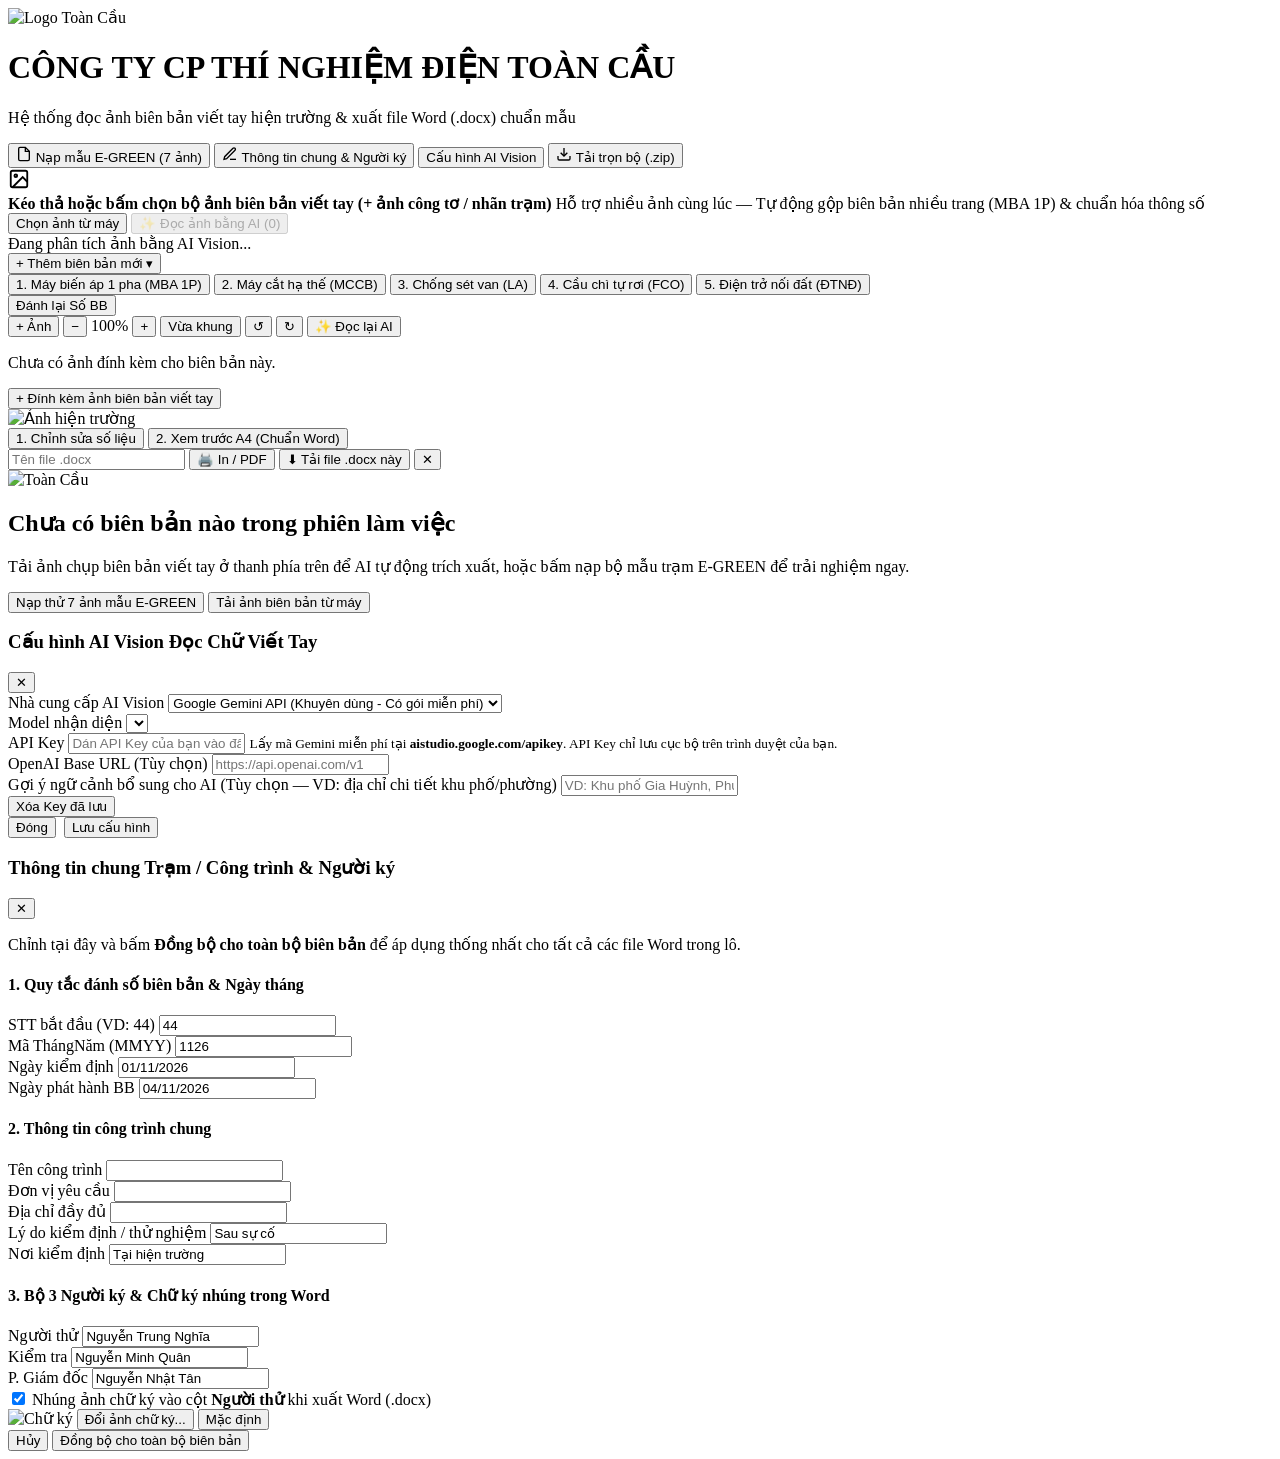
==== app/static/index.html @ 60f12813 "Add web app to read handwritten test reports via AI Vision and export standard Toàn Cầu .docx files " ====
<!DOCTYPE html>
<html lang="vi">
<head>
  <meta charset="UTF-8" />
  <meta name="viewport" content="width=device-width, initial-scale=1.0" />
  <title>Toàn Cầu — Đọc Ảnh Biên Bản Hiện Trường & Xuất Word (.docx)</title>
  <link rel="stylesheet" href="/static/styles.css" />
</head>
<body>
  <!-- TOP HEADER -->
  <header class="topbar no-print">
    <div class="brand">
      <img src="/static/assets/logo.jpeg" alt="Logo Toàn Cầu" class="brand-logo" />
      <div class="brand-text">
        <h1>CÔNG TY CP THÍ NGHIỆM ĐIỆN TOÀN CẦU</h1>
        <p>Hệ thống đọc ảnh biên bản viết tay hiện trường &amp; xuất file Word (.docx) chuẩn mẫu</p>
      </div>
    </div>

    <div class="topbar-actions">
      <button id="btnLoadSamples" class="btn btn-outline" title="Nạp bộ 7 ảnh hiện trường & 5 biên bản mẫu trạm E-GREEN">
        <svg viewBox="0 0 24 24" width="16" height="16" fill="none" stroke="currentColor" stroke-width="2"><path d="M14 2H6a2 2 0 0 0-2 2v16a2 2 0 0 0 2 2h12a2 2 0 0 0 2-2V8z"/><polyline points="14 2 14 8 20 8"/></svg>
        <span>Nạp mẫu E-GREEN (7 ảnh)</span>
      </button>

      <button id="btnBatchSettings" class="btn btn-outline" title="Đồng bộ thông tin trạm, người ký & đánh số biên bản hàng loạt">
        <svg viewBox="0 0 24 24" width="16" height="16" fill="none" stroke="currentColor" stroke-width="2"><path d="M12 20h9"/><path d="M16.5 3.5a2.121 2.121 0 0 1 3 3L7 19l-4 1 1-4L16.5 3.5z"/></svg>
        <span>Thông tin chung &amp; Người ký</span>
      </button>

      <button id="btnAiConfig" class="btn btn-ai-status">
        <span id="aiStatusDot" class="status-dot"></span>
        <span id="aiStatusLabel">Cấu hình AI Vision</span>
      </button>

      <button id="btnExportZip" class="btn btn-primary">
        <svg viewBox="0 0 24 24" width="16" height="16" fill="none" stroke="currentColor" stroke-width="2"><path d="M21 15v4a2 2 0 0 1-2 2H5a2 2 0 0 1-2-2v-4"/><polyline points="7 10 12 15 17 10"/><line x1="12" y1="15" x2="12" y2="3"/></svg>
        <span id="exportZipText">Tải trọn bộ (.zip)</span>
      </button>
    </div>
  </header>

  <!-- UPLOAD & AI BATCH BAR -->
  <section class="upload-strip no-print">
    <div id="dropZone" class="dropzone">
      <input type="file" id="fileInput" accept="image/*" multiple hidden />
      <div class="dropzone-content">
        <svg viewBox="0 0 24 24" width="22" height="22" fill="none" stroke="currentColor" stroke-width="2">
          <rect x="3" y="3" width="18" height="18" rx="2" ry="2"/><circle cx="8.5" cy="8.5" r="1.5"/><polyline points="21 15 16 10 5 21"/>
        </svg>
        <div>
          <strong>Kéo thả hoặc bấm chọn bộ ảnh biên bản viết tay (+ ảnh công tơ / nhãn trạm)</strong>
          <span class="sub">Hỗ trợ nhiều ảnh cùng lúc — Tự động gộp biên bản nhiều trang (MBA 1P) &amp; chuẩn hóa thông số</span>
        </div>
      </div>
      <div class="dropzone-buttons">
        <button id="btnPickFiles" class="btn btn-sm btn-secondary" type="button">Chọn ảnh từ máy</button>
        <button id="btnRunAiOnPending" class="btn btn-sm btn-accent" type="button" disabled>
          ✨ Đọc ảnh bằng AI (<span id="pendingCount">0</span>)
        </button>
      </div>
    </div>

    <div id="pendingGallery" class="pending-gallery hidden"></div>
    <div id="aiProgressBanner" class="ai-progress hidden">
      <div class="spinner"></div>
      <span id="aiProgressText">Đang phân tích ảnh bằng AI Vision...</span>
    </div>
  </section>

  <!-- REPORT TABS BAR -->
  <nav class="tabs-bar no-print">
    <div id="reportTabs" class="report-tabs"></div>
    <div class="tabs-actions">
      <div class="dropdown">
        <button id="btnAddManual" class="btn btn-sm btn-outline">+ Thêm biên bản mới ▾</button>
        <div id="addManualMenu" class="dropdown-menu hidden">
          <button data-type="mba_1p">1. Máy biến áp 1 pha (MBA 1P)</button>
          <button data-type="mccb">2. Máy cắt hạ thế (MCCB)</button>
          <button data-type="la">3. Chống sét van (LA)</button>
          <button data-type="fco">4. Cầu chì tự rơi (FCO)</button>
          <button data-type="dtnd">5. Điện trở nối đất (ĐTNĐ)</button>
        </div>
      </div>
      <button id="btnRenumberAll" class="btn btn-sm btn-outline" title="Cập nhật lại Số biên bản & Tên file theo thứ tự">
        Đánh lại Số BB
      </button>
    </div>
  </nav>

  <!-- MAIN SPLIT WORKSPACE -->
  <main id="workspace" class="workspace">
    <!-- LEFT: IMAGE INSPECTOR -->
    <section class="pane pane-left no-print">
      <div class="pane-header">
        <div id="imageTabs" class="image-tabs"></div>
        <div class="viewer-controls">
          <input type="file" id="attachPhotoInput" accept="image/*" multiple hidden />
          <button id="btnAttachPhoto" class="icon-btn" title="Gắn thêm ảnh vào biên bản này">+ Ảnh</button>
          <button id="btnZoomOut" class="icon-btn" title="Thu nhỏ">−</button>
          <span id="zoomLabel" class="zoom-label">100%</span>
          <button id="btnZoomIn" class="icon-btn" title="Phóng to">+</button>
          <button id="btnZoomReset" class="icon-btn" title="Vừa khung">Vừa khung</button>
          <button id="btnRotateLeft" class="icon-btn" title="Xoay trái 90°">↺</button>
          <button id="btnRotateRight" class="icon-btn" title="Xoay phải 90°">↻</button>
          <button id="btnReocrCurrent" class="icon-btn icon-btn-ai" title="Dùng AI đọc lại các ảnh của biên bản đang chọn">✨ Đọc lại AI</button>
        </div>
      </div>

      <div id="imageViewport" class="image-viewport">
        <div id="emptyImageState" class="empty-image-state hidden">
          <p>Chưa có ảnh đính kèm cho biên bản này.</p>
          <button id="btnAttachPhotoEmpty" class="btn btn-sm btn-secondary">+ Đính kèm ảnh biên bản viết tay</button>
        </div>
        <img id="viewerImg" class="viewer-img" alt="Ảnh hiện trường" draggable="false" />
      </div>
    </section>

    <!-- RIGHT: FORM EDITOR & LIVE A4 PREVIEW -->
    <section class="pane pane-right">
      <div class="pane-header no-print">
        <div class="mode-switch">
          <button id="tabEditMode" class="mode-btn active">1. Chỉnh sửa số liệu</button>
          <button id="tabPreviewMode" class="mode-btn">2. Xem trước A4 (Chuẩn Word)</button>
        </div>

        <div class="doc-actions">
          <input id="inputFilename" type="text" class="filename-input" title="Tên file Word khi tải về" placeholder="Tên file .docx" />
          <button id="btnPrintPreview" class="btn btn-sm btn-outline hidden" title="In hoặc lưu PDF trực tiếp">🖨️ In / PDF</button>
          <button id="btnExportDocx" class="btn btn-sm btn-success">
            ⬇ Tải file .docx này
          </button>
          <button id="btnDeleteReport" class="btn btn-sm btn-danger-ghost" title="Xóa biên bản này khỏi danh sách">✕</button>
        </div>
      </div>

      <!-- AI NOTES CALLOUT -->
      <div id="aiNotesBox" class="ai-notes no-print hidden"></div>

      <!-- TAB 1: STRUCTURED FORM EDITOR -->
      <div id="editorContainer" class="editor-container no-print"></div>

      <!-- TAB 2: PRINT-ACCURATE A4 PREVIEW -->
      <div id="previewContainer" class="preview-container hidden"></div>
    </section>
  </main>

  <!-- EMPTY BATCH LANDING -->
  <section id="emptyWorkspace" class="empty-workspace hidden no-print">
    <div class="empty-card">
      <img src="/static/assets/logo.jpeg" alt="Toàn Cầu" width="72" />
      <h2>Chưa có biên bản nào trong phiên làm việc</h2>
      <p>Tải ảnh chụp biên bản viết tay ở thanh phía trên để AI tự động trích xuất, hoặc bấm nạp bộ mẫu trạm E-GREEN để trải nghiệm ngay.</p>
      <div class="empty-actions">
        <button id="btnEmptyLoadSample" class="btn btn-primary">Nạp thử 7 ảnh mẫu E-GREEN</button>
        <button id="btnEmptyUpload" class="btn btn-outline">Tải ảnh biên bản từ máy</button>
      </div>
    </div>
  </section>

  <!-- MODAL 1: AI CONFIGURATION -->
  <div id="modalAiConfig" class="modal-backdrop hidden no-print">
    <div class="modal">
      <div class="modal-header">
        <h3>Cấu hình AI Vision Đọc Chữ Viết Tay</h3>
        <button class="modal-close" data-close="modalAiConfig">✕</button>
      </div>
      <div class="modal-body">
        <div class="form-grid-2">
          <div class="field">
            <label>Nhà cung cấp AI Vision</label>
            <select id="cfgProvider">
              <option value="gemini">Google Gemini API (Khuyên dùng - Có gói miễn phí)</option>
              <option value="openai">OpenAI Vision API (GPT-4o / GPT-4.1)</option>
            </select>
          </div>
          <div class="field">
            <label>Model nhận diện</label>
            <select id="cfgModel"></select>
          </div>
        </div>

        <div class="field">
          <label id="cfgApiKeyLabel">API Key</label>
          <input type="password" id="cfgApiKey" placeholder="Dán API Key của bạn vào đây..." autocomplete="off" />
          <small id="cfgHelpText" class="help-text">
            Lấy mã Gemini miễn phí tại <strong>aistudio.google.com/apikey</strong>. API Key chỉ lưu cục bộ trên trình duyệt của bạn.
          </small>
        </div>

        <div id="cfgBaseUrlWrap" class="field hidden">
          <label>OpenAI Base URL (Tùy chọn)</label>
          <input type="text" id="cfgBaseUrl" placeholder="https://api.openai.com/v1" />
        </div>

        <div class="field">
          <label>Gợi ý ngữ cảnh bổ sung cho AI (Tùy chọn — VD: địa chỉ chi tiết khu phố/phường)</label>
          <input type="text" id="cfgExtraHint" placeholder="VD: Khu phố Gia Huỳnh, Phường Trảng Bàng, Tỉnh Tây Ninh, Việt Nam" />
        </div>
      </div>
      <div class="modal-footer">
        <button id="btnClearAiKey" class="btn btn-danger-ghost" type="button">Xóa Key đã lưu</button>
        <div style="display:flex; gap:8px;">
          <button class="btn btn-outline" data-close="modalAiConfig" type="button">Đóng</button>
          <button id="btnSaveAiConfig" class="btn btn-primary" type="button">Lưu cấu hình</button>
        </div>
      </div>
    </div>
  </div>

  <!-- MODAL 2: BATCH STATION INFO & SIGNATORIES -->
  <div id="modalBatchSettings" class="modal-backdrop hidden no-print">
    <div class="modal modal-lg">
      <div class="modal-header">
        <h3>Thông tin chung Trạm / Công trình &amp; Người ký</h3>
        <button class="modal-close" data-close="modalBatchSettings">✕</button>
      </div>
      <div class="modal-body">
        <p class="modal-desc">Chỉnh tại đây và bấm <strong>Đồng bộ cho toàn bộ biên bản</strong> để áp dụng thống nhất cho tất cả các file Word trong lô.</p>

        <h4 class="section-subtitle">1. Quy tắc đánh số biên bản &amp; Ngày tháng</h4>
        <div class="form-grid-4">
          <div class="field">
            <label>STT bắt đầu (VD: 44)</label>
            <input type="number" id="batchSttStart" value="44" min="1" />
          </div>
          <div class="field">
            <label>Mã ThángNăm (MMYY)</label>
            <input type="text" id="batchMonthYear" value="1126" placeholder="1126" />
          </div>
          <div class="field">
            <label>Ngày kiểm định</label>
            <input type="text" id="batchNgayKiemDinh" value="01/11/2026" placeholder="DD/MM/YYYY" />
          </div>
          <div class="field">
            <label>Ngày phát hành BB</label>
            <input type="text" id="batchNgayPhatHanh" value="04/11/2026" placeholder="DD/MM/YYYY" />
          </div>
        </div>

        <h4 class="section-subtitle">2. Thông tin công trình chung</h4>
        <div class="form-grid-2">
          <div class="field">
            <label>Tên công trình</label>
            <input type="text" id="batchTenCongTrinh" />
          </div>
          <div class="field">
            <label>Đơn vị yêu cầu</label>
            <input type="text" id="batchDonViYeuCau" />
          </div>
        </div>
        <div class="field">
          <label>Địa chỉ đầy đủ</label>
          <input type="text" id="batchDiaChi" />
        </div>
        <div class="form-grid-2">
          <div class="field">
            <label>Lý do kiểm định / thử nghiệm</label>
            <input type="text" id="batchLyDo" value="Sau sự cố" />
          </div>
          <div class="field">
            <label>Nơi kiểm định</label>
            <input type="text" id="batchNoiKiemDinh" value="Tại hiện trường" />
          </div>
        </div>

        <h4 class="section-subtitle">3. Bộ 3 Người ký &amp; Chữ ký nhúng trong Word</h4>
        <div class="form-grid-3">
          <div class="field">
            <label>Người thử</label>
            <input type="text" id="batchNguoiThu" value="Nguyễn Trung Nghĩa" />
          </div>
          <div class="field">
            <label>Kiểm tra</label>
            <input type="text" id="batchKiemTra" value="Nguyễn Minh Quân" />
          </div>
          <div class="field">
            <label>P. Giám đốc</label>
            <input type="text" id="batchPhoGiamDoc" value="Nguyễn Nhật Tân" />
          </div>
        </div>

        <div class="sig-config-row">
          <label class="checkbox-label">
            <input type="checkbox" id="batchIncludeSig" checked />
            <span>Nhúng ảnh chữ ký vào cột <strong>Người thử</strong> khi xuất Word (.docx)</span>
          </label>
          <div class="sig-preview-box">
            <img id="batchSigPreview" src="/static/assets/signature.png" alt="Chữ ký" />
            <input type="file" id="batchSigFileInput" accept="image/*" hidden />
            <button id="btnUploadCustomSig" type="button" class="btn btn-sm btn-outline">Đổi ảnh chữ ký...</button>
            <button id="btnResetSig" type="button" class="btn btn-sm btn-outline">Mặc định</button>
          </div>
        </div>
      </div>
      <div class="modal-footer">
        <button class="btn btn-outline" data-close="modalBatchSettings" type="button">Hủy</button>
        <button id="btnApplyBatchSync" class="btn btn-primary" type="button">Đồng bộ cho toàn bộ biên bản</button>
      </div>
    </div>
  </div>

  <!-- TOAST NOTIFICATION -->
  <div id="toast" class="toast hidden no-print"></div>

  <script src="/static/vision_ai.js"></script>
  <script src="/static/app.js"></script>
</body>
</html>
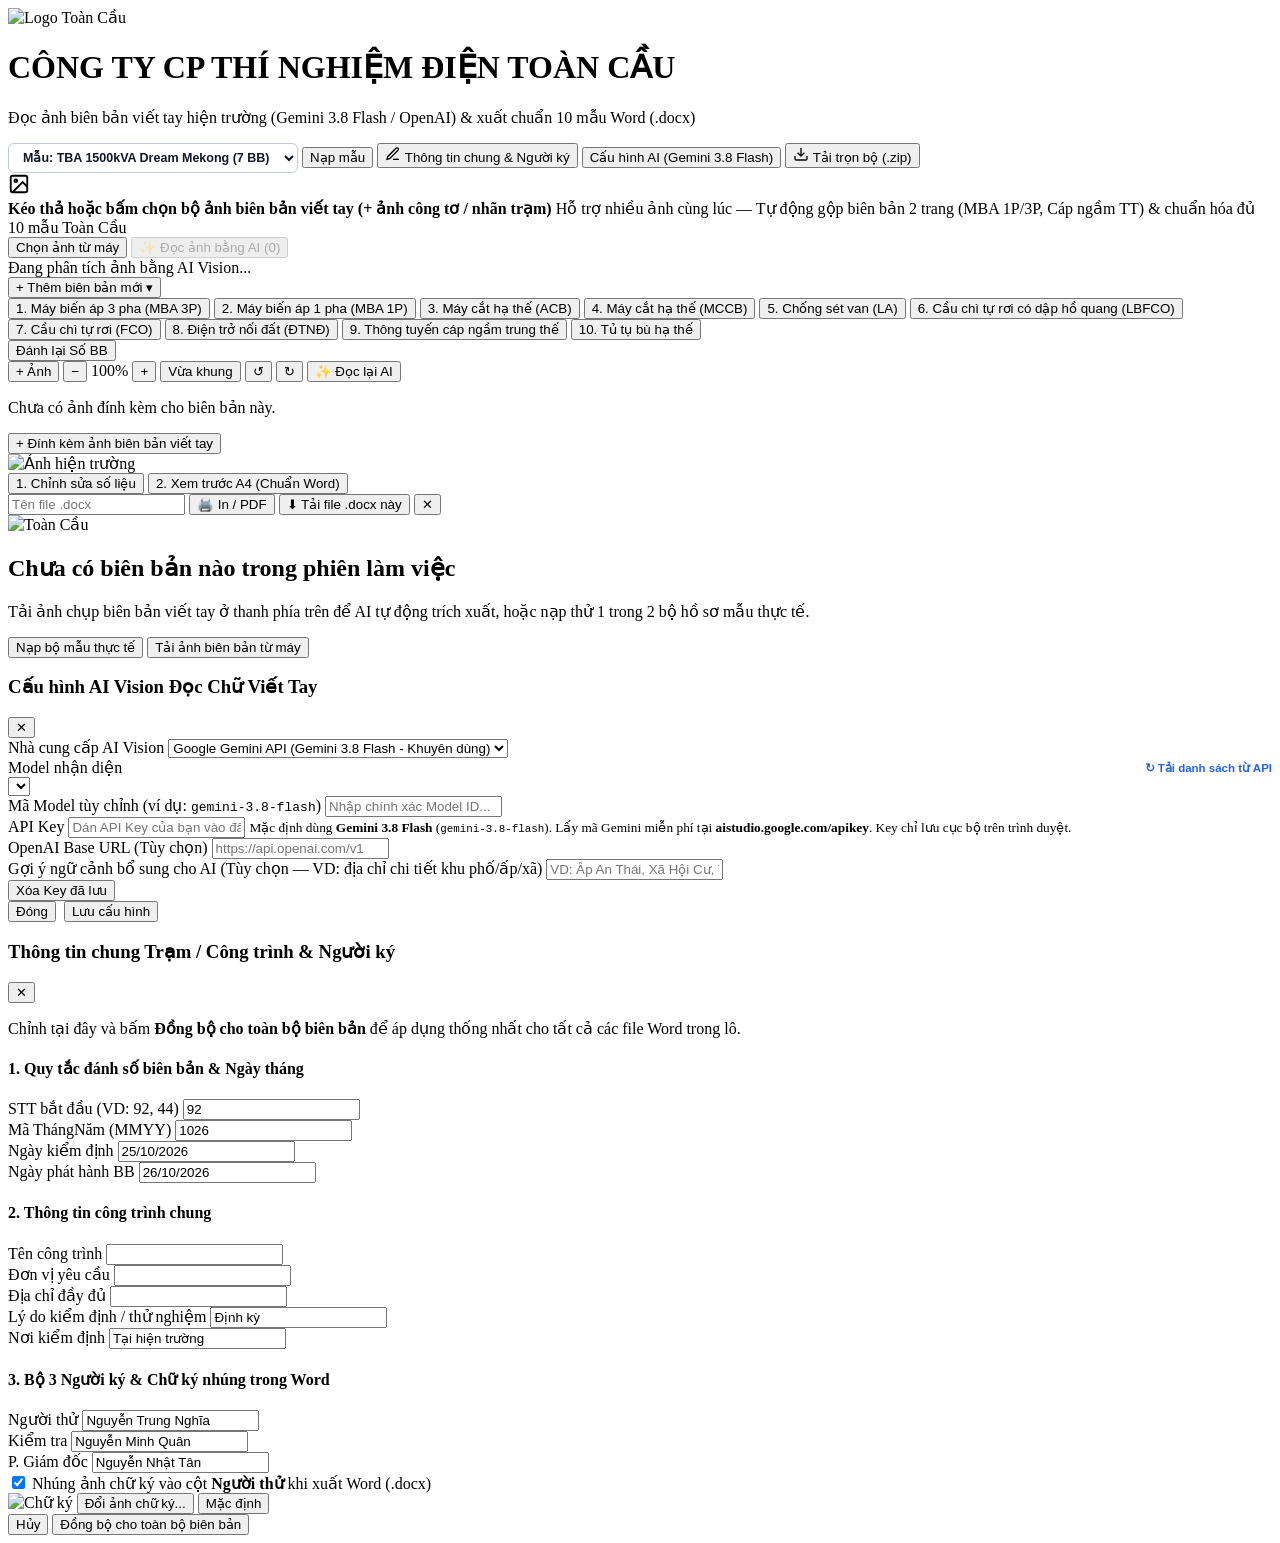
==== commit 0ea8d0e4: "Support additional electrical report templates and sample batches Co-authored-by: arena-agent <29705" ====
--- a/app/static/index.html
+++ b/app/static/index.html
@@ -3,7 +3,7 @@
 <head>
   <meta charset="UTF-8" />
   <meta name="viewport" content="width=device-width, initial-scale=1.0" />
-  <title>Toàn Cầu — Đọc Ảnh Biên Bản Hiện Trường & Xuất Word (.docx)</title>
+  <title>Toàn Cầu — Đọc Ảnh Biên Bản Hiện Trường &amp; Xuất Word (.docx) — 10 Mẫu Chuẩn</title>
   <link rel="stylesheet" href="/static/styles.css" />
 </head>
 <body>
@@ -13,15 +13,20 @@
       <img src="/static/assets/logo.jpeg" alt="Logo Toàn Cầu" class="brand-logo" />
       <div class="brand-text">
         <h1>CÔNG TY CP THÍ NGHIỆM ĐIỆN TOÀN CẦU</h1>
-        <p>Hệ thống đọc ảnh biên bản viết tay hiện trường &amp; xuất file Word (.docx) chuẩn mẫu</p>
+        <p>Đọc ảnh biên bản viết tay hiện trường (Gemini 3.8 Flash / OpenAI) &amp; xuất chuẩn 10 mẫu Word (.docx)</p>
       </div>
     </div>
 
     <div class="topbar-actions">
-      <button id="btnLoadSamples" class="btn btn-outline" title="Nạp bộ 7 ảnh hiện trường & 5 biên bản mẫu trạm E-GREEN">
-        <svg viewBox="0 0 24 24" width="16" height="16" fill="none" stroke="currentColor" stroke-width="2"><path d="M14 2H6a2 2 0 0 0-2 2v16a2 2 0 0 0 2 2h12a2 2 0 0 0 2-2V8z"/><polyline points="14 2 14 8 20 8"/></svg>
-        <span>Nạp mẫu E-GREEN (7 ảnh)</span>
-      </button>
+      <div style="display:inline-flex;align-items:center;gap:4px;">
+        <select id="selectSampleStation" style="padding:6px 10px;border-radius:6px;border:1px solid #c0cad8;font-size:12.5px;font-weight:600;color:#0f172a;background:#fff;">
+          <option value="dream_mekong" selected>Mẫu: TBA 1500kVA Dream Mekong (7 BB)</option>
+          <option value="egreen">Mẫu: TBA 50kVA E-GREEN (5 BB)</option>
+        </select>
+        <button id="btnLoadSamples" class="btn btn-outline" title="Nạp bộ ảnh hiện trường & biên bản mẫu thực tế">
+          <span>Nạp mẫu</span>
+        </button>
+      </div>
 
       <button id="btnBatchSettings" class="btn btn-outline" title="Đồng bộ thông tin trạm, người ký & đánh số biên bản hàng loạt">
         <svg viewBox="0 0 24 24" width="16" height="16" fill="none" stroke="currentColor" stroke-width="2"><path d="M12 20h9"/><path d="M16.5 3.5a2.121 2.121 0 0 1 3 3L7 19l-4 1 1-4L16.5 3.5z"/></svg>
@@ -30,7 +35,7 @@
 
       <button id="btnAiConfig" class="btn btn-ai-status">
         <span id="aiStatusDot" class="status-dot"></span>
-        <span id="aiStatusLabel">Cấu hình AI Vision</span>
+        <span id="aiStatusLabel">Cấu hình AI (Gemini 3.8 Flash)</span>
       </button>
 
       <button id="btnExportZip" class="btn btn-primary">
@@ -50,7 +55,7 @@
         </svg>
         <div>
           <strong>Kéo thả hoặc bấm chọn bộ ảnh biên bản viết tay (+ ảnh công tơ / nhãn trạm)</strong>
-          <span class="sub">Hỗ trợ nhiều ảnh cùng lúc — Tự động gộp biên bản nhiều trang (MBA 1P) &amp; chuẩn hóa thông số</span>
+          <span class="sub">Hỗ trợ nhiều ảnh cùng lúc — Tự động gộp biên bản 2 trang (MBA 1P/3P, Cáp ngầm TT) &amp; chuẩn hóa đủ 10 mẫu Toàn Cầu</span>
         </div>
       </div>
       <div class="dropzone-buttons">
@@ -75,11 +80,16 @@
       <div class="dropdown">
         <button id="btnAddManual" class="btn btn-sm btn-outline">+ Thêm biên bản mới ▾</button>
         <div id="addManualMenu" class="dropdown-menu hidden">
-          <button data-type="mba_1p">1. Máy biến áp 1 pha (MBA 1P)</button>
-          <button data-type="mccb">2. Máy cắt hạ thế (MCCB)</button>
-          <button data-type="la">3. Chống sét van (LA)</button>
-          <button data-type="fco">4. Cầu chì tự rơi (FCO)</button>
-          <button data-type="dtnd">5. Điện trở nối đất (ĐTNĐ)</button>
+          <button data-type="mba_3p">1. Máy biến áp 3 pha (MBA 3P)</button>
+          <button data-type="mba_1p">2. Máy biến áp 1 pha (MBA 1P)</button>
+          <button data-type="acb">3. Máy cắt hạ thế (ACB)</button>
+          <button data-type="mccb">4. Máy cắt hạ thế (MCCB)</button>
+          <button data-type="la">5. Chống sét van (LA)</button>
+          <button data-type="lbfco">6. Cầu chì tự rơi có dập hồ quang (LBFCO)</button>
+          <button data-type="fco">7. Cầu chì tự rơi (FCO)</button>
+          <button data-type="dtnd">8. Điện trở nối đất (ĐTNĐ)</button>
+          <button data-type="cap_ngam">9. Thông tuyến cáp ngầm trung thế</button>
+          <button data-type="tu_bu">10. Tủ tụ bù hạ thế</button>
         </div>
       </div>
       <button id="btnRenumberAll" class="btn btn-sm btn-outline" title="Cập nhật lại Số biên bản & Tên file theo thứ tự">
@@ -97,12 +107,12 @@
         <div class="viewer-controls">
           <input type="file" id="attachPhotoInput" accept="image/*" multiple hidden />
           <button id="btnAttachPhoto" class="icon-btn" title="Gắn thêm ảnh vào biên bản này">+ Ảnh</button>
-          <button id="btnZoomOut" class="icon-btn" title="Thu nhỏ">−</button>
+          <button id="btnZoomOut" class="icon-btn" title="Thu nhỏ">&minus;</button>
           <span id="zoomLabel" class="zoom-label">100%</span>
           <button id="btnZoomIn" class="icon-btn" title="Phóng to">+</button>
           <button id="btnZoomReset" class="icon-btn" title="Vừa khung">Vừa khung</button>
-          <button id="btnRotateLeft" class="icon-btn" title="Xoay trái 90°">↺</button>
-          <button id="btnRotateRight" class="icon-btn" title="Xoay phải 90°">↻</button>
+          <button id="btnRotateLeft" class="icon-btn" title="Xoay trái 90°">&#8634;</button>
+          <button id="btnRotateRight" class="icon-btn" title="Xoay phải 90°">&#8635;</button>
           <button id="btnReocrCurrent" class="icon-btn icon-btn-ai" title="Dùng AI đọc lại các ảnh của biên bản đang chọn">✨ Đọc lại AI</button>
         </div>
       </div>
@@ -150,9 +160,9 @@
     <div class="empty-card">
       <img src="/static/assets/logo.jpeg" alt="Toàn Cầu" width="72" />
       <h2>Chưa có biên bản nào trong phiên làm việc</h2>
-      <p>Tải ảnh chụp biên bản viết tay ở thanh phía trên để AI tự động trích xuất, hoặc bấm nạp bộ mẫu trạm E-GREEN để trải nghiệm ngay.</p>
+      <p>Tải ảnh chụp biên bản viết tay ở thanh phía trên để AI tự động trích xuất, hoặc nạp thử 1 trong 2 bộ hồ sơ mẫu thực tế.</p>
       <div class="empty-actions">
-        <button id="btnEmptyLoadSample" class="btn btn-primary">Nạp thử 7 ảnh mẫu E-GREEN</button>
+        <button id="btnEmptyLoadSample" class="btn btn-primary">Nạp bộ mẫu thực tế</button>
         <button id="btnEmptyUpload" class="btn btn-outline">Tải ảnh biên bản từ máy</button>
       </div>
     </div>
@@ -170,21 +180,31 @@
           <div class="field">
             <label>Nhà cung cấp AI Vision</label>
             <select id="cfgProvider">
-              <option value="gemini">Google Gemini API (Khuyên dùng - Có gói miễn phí)</option>
+              <option value="gemini">Google Gemini API (Gemini 3.8 Flash - Khuyên dùng)</option>
               <option value="openai">OpenAI Vision API (GPT-4o / GPT-4.1)</option>
             </select>
           </div>
           <div class="field">
-            <label>Model nhận diện</label>
+            <div style="display:flex;align-items:center;justify-content:space-between;gap:6px;">
+              <label style="margin:0;">Model nhận diện</label>
+              <button id="btnFetchLiveModels" type="button" style="background:none;border:none;color:#2563eb;font-size:11.5px;font-weight:600;cursor:pointer;padding:0;">
+                ↻ Tải danh sách từ API
+              </button>
+            </div>
             <select id="cfgModel"></select>
           </div>
+        </div>
+
+        <div id="cfgCustomModelWrap" class="field hidden">
+          <label>Mã Model tùy chỉnh (ví dụ: <code>gemini-3.8-flash</code>)</label>
+          <input type="text" id="cfgCustomModel" placeholder="Nhập chính xác Model ID..." autocomplete="off" />
         </div>
 
         <div class="field">
           <label id="cfgApiKeyLabel">API Key</label>
           <input type="password" id="cfgApiKey" placeholder="Dán API Key của bạn vào đây..." autocomplete="off" />
           <small id="cfgHelpText" class="help-text">
-            Lấy mã Gemini miễn phí tại <strong>aistudio.google.com/apikey</strong>. API Key chỉ lưu cục bộ trên trình duyệt của bạn.
+            Mặc định dùng <strong>Gemini 3.8 Flash</strong> (<code>gemini-3.8-flash</code>). Lấy mã Gemini miễn phí tại <strong>aistudio.google.com/apikey</strong>. Key chỉ lưu cục bộ trên trình duyệt.
           </small>
         </div>
 
@@ -194,8 +214,8 @@
         </div>
 
         <div class="field">
-          <label>Gợi ý ngữ cảnh bổ sung cho AI (Tùy chọn — VD: địa chỉ chi tiết khu phố/phường)</label>
-          <input type="text" id="cfgExtraHint" placeholder="VD: Khu phố Gia Huỳnh, Phường Trảng Bàng, Tỉnh Tây Ninh, Việt Nam" />
+          <label>Gợi ý ngữ cảnh bổ sung cho AI (Tùy chọn — VD: địa chỉ chi tiết khu phố/ấp/xã)</label>
+          <input type="text" id="cfgExtraHint" placeholder="VD: Ấp An Thái, Xã Hội Cư, Tỉnh Đồng Tháp, Việt Nam" />
         </div>
       </div>
       <div class="modal-footer">
@@ -221,20 +241,20 @@
         <h4 class="section-subtitle">1. Quy tắc đánh số biên bản &amp; Ngày tháng</h4>
         <div class="form-grid-4">
           <div class="field">
-            <label>STT bắt đầu (VD: 44)</label>
-            <input type="number" id="batchSttStart" value="44" min="1" />
+            <label>STT bắt đầu (VD: 92, 44)</label>
+            <input type="number" id="batchSttStart" value="92" min="1" />
           </div>
           <div class="field">
             <label>Mã ThángNăm (MMYY)</label>
-            <input type="text" id="batchMonthYear" value="1126" placeholder="1126" />
+            <input type="text" id="batchMonthYear" value="1026" placeholder="1026" />
           </div>
           <div class="field">
             <label>Ngày kiểm định</label>
-            <input type="text" id="batchNgayKiemDinh" value="01/11/2026" placeholder="DD/MM/YYYY" />
+            <input type="text" id="batchNgayKiemDinh" value="25/10/2026" placeholder="DD/MM/YYYY" />
           </div>
           <div class="field">
             <label>Ngày phát hành BB</label>
-            <input type="text" id="batchNgayPhatHanh" value="04/11/2026" placeholder="DD/MM/YYYY" />
+            <input type="text" id="batchNgayPhatHanh" value="26/10/2026" placeholder="DD/MM/YYYY" />
           </div>
         </div>
 
@@ -256,7 +276,7 @@
         <div class="form-grid-2">
           <div class="field">
             <label>Lý do kiểm định / thử nghiệm</label>
-            <input type="text" id="batchLyDo" value="Sau sự cố" />
+            <input type="text" id="batchLyDo" value="Định kỳ" />
           </div>
           <div class="field">
             <label>Nơi kiểm định</label>
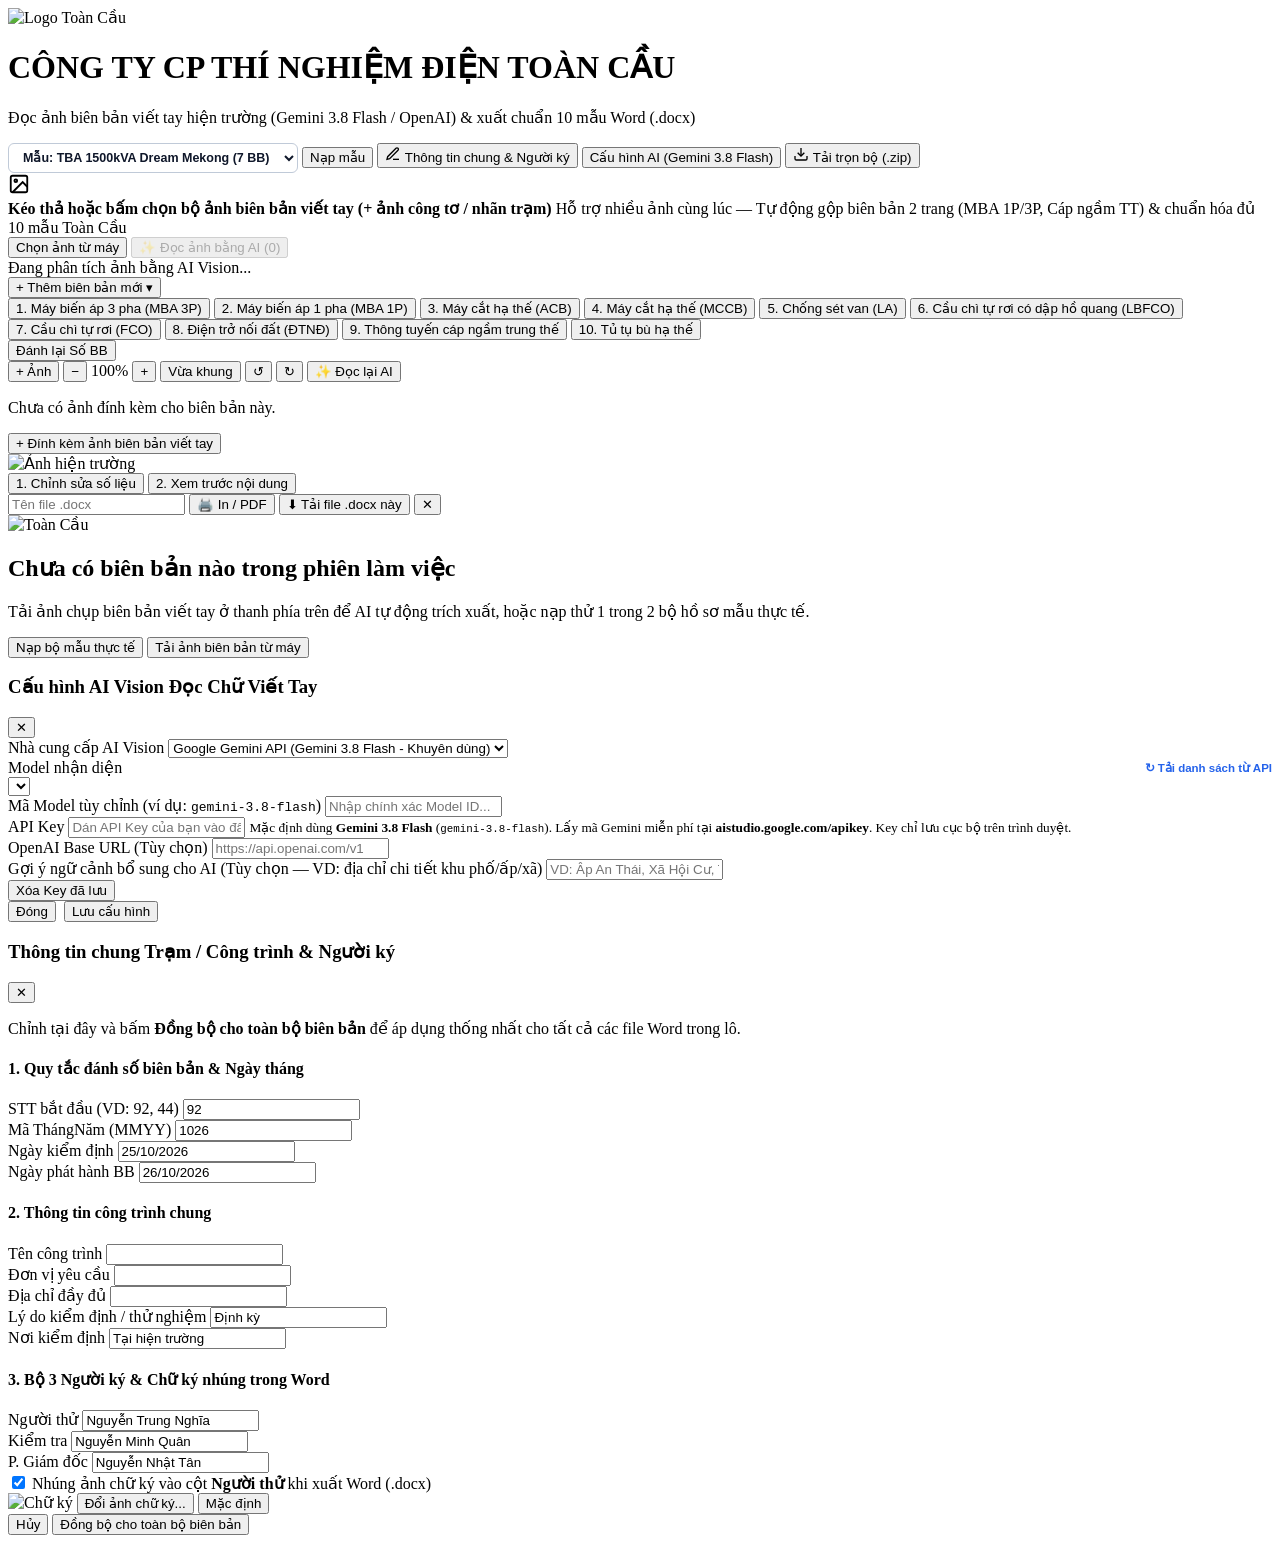
==== commit 76715efa: "Correct Vietnamese report rendering and avoid invented readings Co-authored-by: arena-agent <2970537" ====
--- a/app/static/index.html
+++ b/app/static/index.html
@@ -131,12 +131,12 @@
       <div class="pane-header no-print">
         <div class="mode-switch">
           <button id="tabEditMode" class="mode-btn active">1. Chỉnh sửa số liệu</button>
-          <button id="tabPreviewMode" class="mode-btn">2. Xem trước A4 (Chuẩn Word)</button>
+          <button id="tabPreviewMode" class="mode-btn">2. Xem trước nội dung</button>
         </div>
 
         <div class="doc-actions">
           <input id="inputFilename" type="text" class="filename-input" title="Tên file Word khi tải về" placeholder="Tên file .docx" />
-          <button id="btnPrintPreview" class="btn btn-sm btn-outline hidden" title="In hoặc lưu PDF trực tiếp">🖨️ In / PDF</button>
+          <button id="btnPrintPreview" class="btn btn-sm btn-outline hidden" title="In bản xem trước (bố cục có thể khác file Word)">🖨️ In / PDF</button>
           <button id="btnExportDocx" class="btn btn-sm btn-success">
             ⬇ Tải file .docx này
           </button>
@@ -323,6 +323,8 @@
   <!-- TOAST NOTIFICATION -->
   <div id="toast" class="toast hidden no-print"></div>
 
+  <script src="/static/vendor/jszip.min.js"></script>
+  <script src="/static/vendor/docx-preview.min.js"></script>
   <script src="/static/vision_ai.js"></script>
   <script src="/static/app.js"></script>
 </body>
